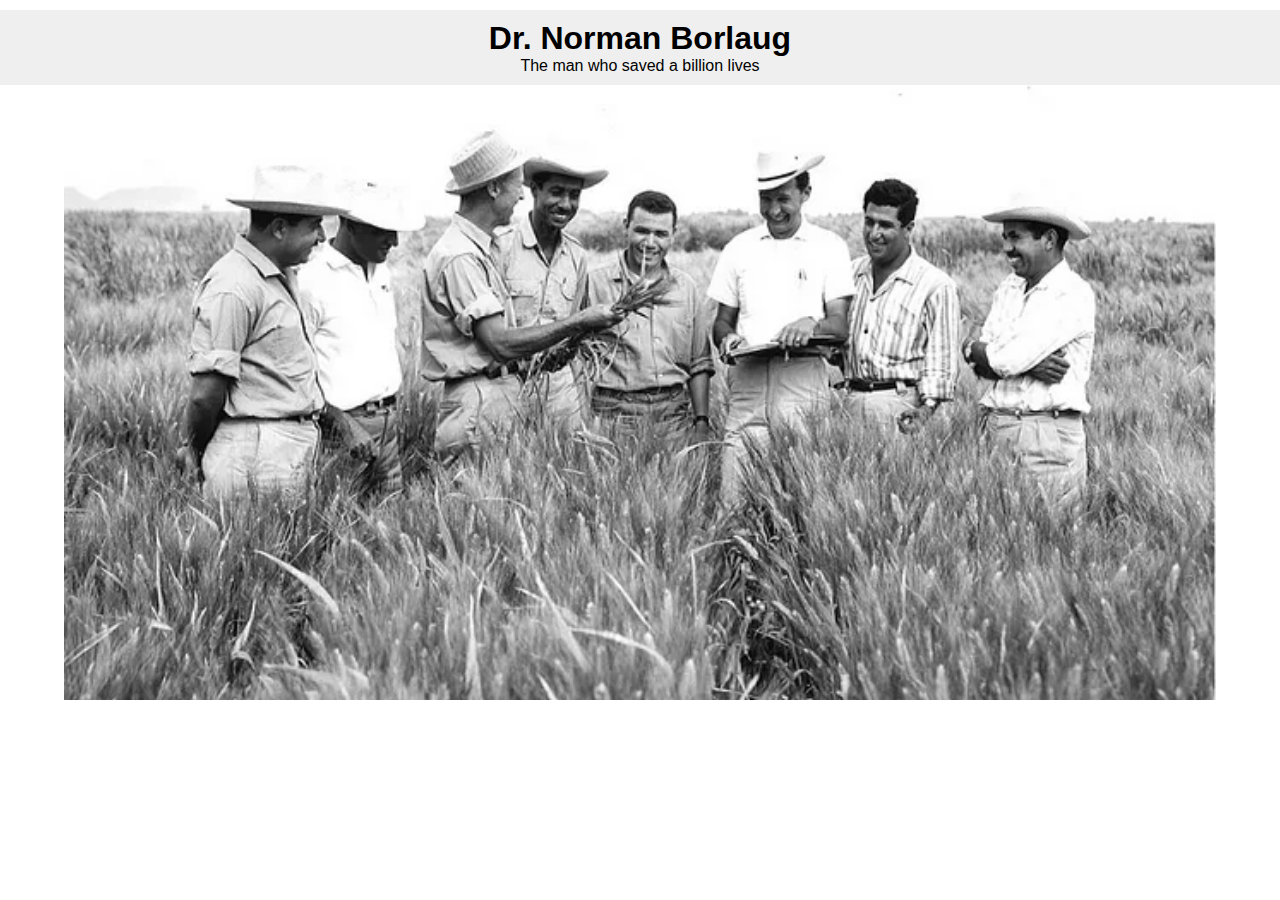
==== slackProject/index.html @ 3f7dc99f "Add files via upload" ====
<!DOCTYPE html>
<html lang="en">
  <head>
    <meta charset="UTF-8" />
    <meta name="viewport" content="width=device-width, initial-scale=1.0" />
    <title>Norman Borlaug</title>
    <!-- <link rel="stylesheet" href="bootstrap.min.css"> -->
    <link rel="stylesheet" href="styles.css">
  </head>
  <body>
    <div class="text-center header bg-secondary text-color-black ">
      <h1>Dr. Norman Borlaug</h1>
      <p>The man who saved a billion lives</p>
      

    </div>
    <div class=img-div><img class="w-75 mx-" src="images/image.png" alt="picture"></div>
  </body>
</html>
---- slackProject/styles.css ----
*{
    margin: 0;

}
.header{
    background-color: #efefef;
    padding: 10px;
    font-family: sans-serif;
    text-align: center;
    margin-top: 10px;
}
.header h1,.header p{
    margin: 0;
}
.img-div{
    width: 90%;
    margin: auto;

}
.img-div img{
    width: 100%;
}
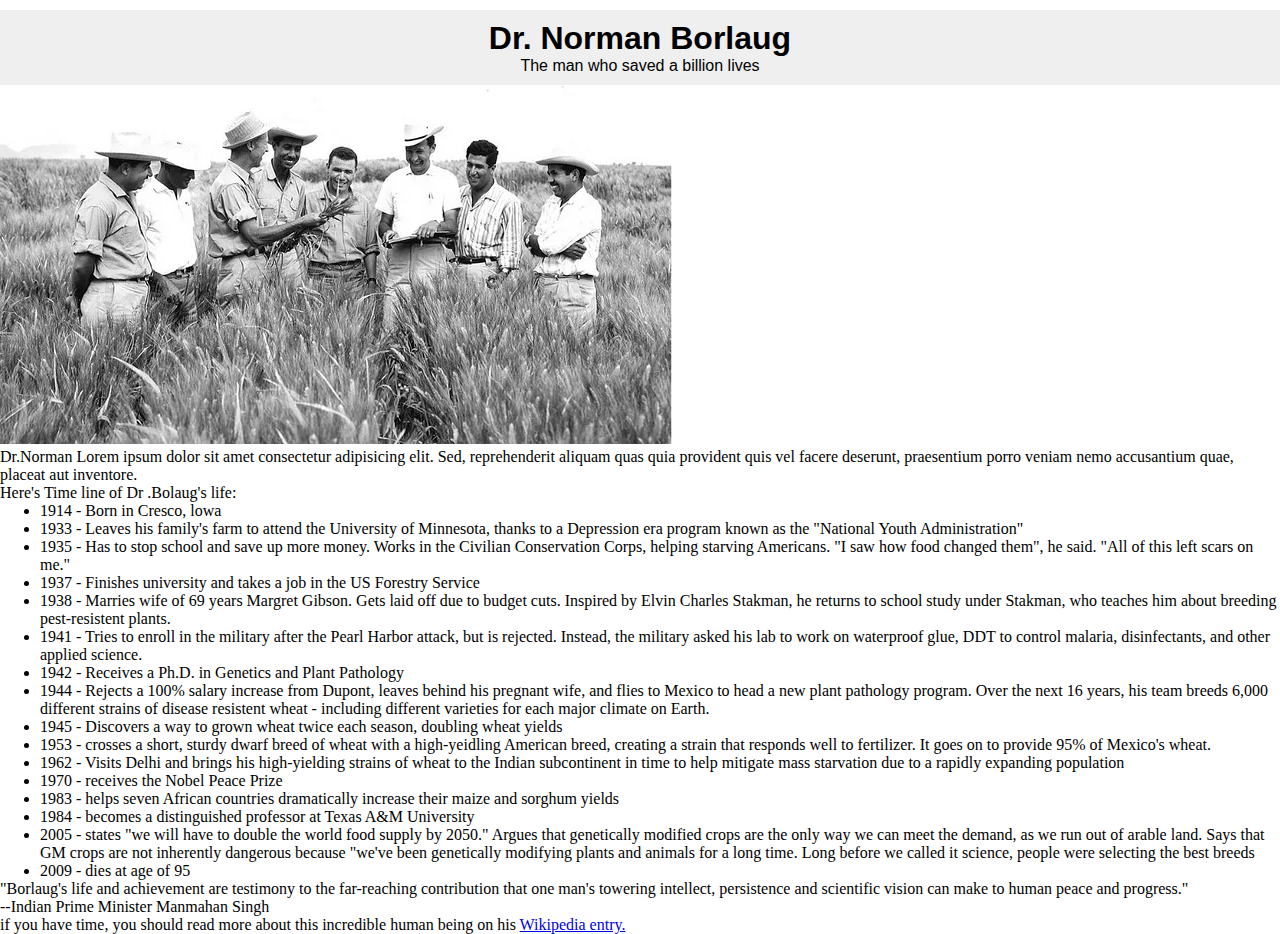
==== commit 0c504013: "Add files via upload" ====
--- a/slackProject/index.html
+++ b/slackProject/index.html
@@ -4,16 +4,125 @@
     <meta charset="UTF-8" />
     <meta name="viewport" content="width=device-width, initial-scale=1.0" />
     <title>Norman Borlaug</title>
-    <!-- <link rel="stylesheet" href="bootstrap.min.css"> -->
-    <link rel="stylesheet" href="styles.css">
+    <!-- <link rel="stylesheet" href="bootstrap.min.css" /> -->
+    <link href="https://cdn.jsdelivr.net/npm/bootstrap@5.3.2/dist/css/bootstrap.min.css" rel="stylesheet" integrity="sha384-T3c6CoIi6uLrA9TneNEoa7RxnatzjcDSCmG1MXxSR1GAsXEV/Dwwykc2MPK8M2HN" crossorigin="anonymous">
+  </head>
+    <link rel="stylesheet" href="styles.css" />
   </head>
   <body>
-    <div class="text-center header bg-secondary text-color-black ">
+    <div class="text-center header bg-light text-color-black">
       <h1>Dr. Norman Borlaug</h1>
       <p>The man who saved a billion lives</p>
-      
+    </div>
+    <div class="fluid-container"></div>
+    <div class="row">
+      <div class="col-10 mx-auto">
+        <img class="w-100" src="images/image.png" alt="picture" />
+        <p class="my-2">
+          Dr.Norman Lorem ipsum dolor sit amet consectetur adipisicing elit.
+          Sed, reprehenderit aliquam quas quia provident quis vel facere
+          deserunt, praesentium porro veniam nemo accusantium quae, placeat aut
+          inventore.
+        </p>
+      </div>
 
+      <div class="container mx-auto">
+        <div class="row p-4 bg-light">
+          <div class="col-12">
+            <p class="text-center text-bold">
+              Here's Time line of Dr .Bolaug's life:
+            </p>
+            <ul class="w-50 mx-auto">
+              <li class="lh-lg">1914 - Born in Cresco, lowa</li>
+              <li class="lh-lg">
+                1933 - Leaves his family's farm to attend the University of
+                Minnesota, thanks to a Depression era program known as the
+                "National Youth Administration"
+              </li>
+              <li class="lh-lg">
+                1935 - Has to stop school and save up more money. Works in the
+                Civilian Conservation Corps, helping starving Americans. "I saw
+                how food changed them", he said. "All of this left scars on me."
+              </li>
+              <li class="lh-lg">
+                1937 - Finishes university and takes a job in the US Forestry
+                Service
+              </li>
+              <li class="lh-lg">
+                1938 - Marries wife of 69 years Margret Gibson. Gets laid off
+                due to budget cuts. Inspired by Elvin Charles Stakman, he
+                returns to school study under Stakman, who teaches him about
+                breeding pest-resistent plants.
+              </li>
+              <li class="lh-lg">
+                1941 - Tries to enroll in the military after the Pearl Harbor
+                attack, but is rejected. Instead, the military asked his lab to
+                work on waterproof glue, DDT to control malaria, disinfectants,
+                and other applied science.
+              </li>
+              <li class="lh-lg">
+                1942 - Receives a Ph.D. in Genetics and Plant Pathology
+              </li>
+              <li class="lh-lg">
+                1944 - Rejects a 100% salary increase from Dupont, leaves behind
+                his pregnant wife, and flies to Mexico to head a new plant
+                pathology program. Over the next 16 years, his team breeds 6,000
+                different strains of disease resistent wheat - including
+                different varieties for each major climate on Earth.
+              </li>
+              <li class="lh-lg">
+                1945 - Discovers a way to grown wheat twice each season,
+                doubling wheat yields
+              </li>
+              <li class="lh-lg">
+                1953 - crosses a short, sturdy dwarf breed of wheat with a
+                high-yeidling American breed, creating a strain that responds
+                well to fertilizer. It goes on to provide 95% of Mexico's wheat.
+              </li>
+              <li class="lh-lg">
+                1962 - Visits Delhi and brings his high-yielding strains of
+                wheat to the Indian subcontinent in time to help mitigate mass
+                starvation due to a rapidly expanding population
+              </li>
+              <li class="lh-lg">1970 - receives the Nobel Peace Prize</li>
+              <li class="lh-lg">
+                1983 - helps seven African countries dramatically increase their
+                maize and sorghum yields
+              </li>
+              <li class="lh-lg">
+                1984 - becomes a distinguished professor at Texas A&M University
+              </li>
+              <li class="lh-lg">
+                2005 - states "we will have to double the world food supply by
+                2050." Argues that genetically modified crops are the only way
+                we can meet the demand, as we run out of arable land. Says that
+                GM crops are not inherently dangerous because "we've been
+                genetically modifying plants and animals for a long time. Long
+                before we called it science, people were selecting the best
+                breeds
+              </li>
+              <li class="lh-lg">2009 - dies at age of 95</li>
+            </ul>
+            <p class="w-50 mt-3 fst-italic m-auto">
+              "Borlaug's life and achievement are testimony to the far-reaching
+              contribution that one man's towering intellect, persistence and
+              scientific vision can make to human peace and progress."
+            </p>
+            <p class="w-50 mt-2 fst-italic m-auto">
+              --Indian Prime Minister Manmahan Singh
+            </p>
+            <p class="w-75 mt-3 fw-bold mx-auto">
+              if you have time, you should read more about this incredible human
+              being on his
+              <a
+                class="text-primary"
+                href="https://en.wikipedia.org/wiki/Norman_Borlaug"
+                >Wikipedia entry.</a
+              >
+            </p>
+          </div>
+        </div>
+      </div>
     </div>
-    <div class=img-div><img class="w-75 mx-" src="images/image.png" alt="picture"></div>
   </body>
 </html>
